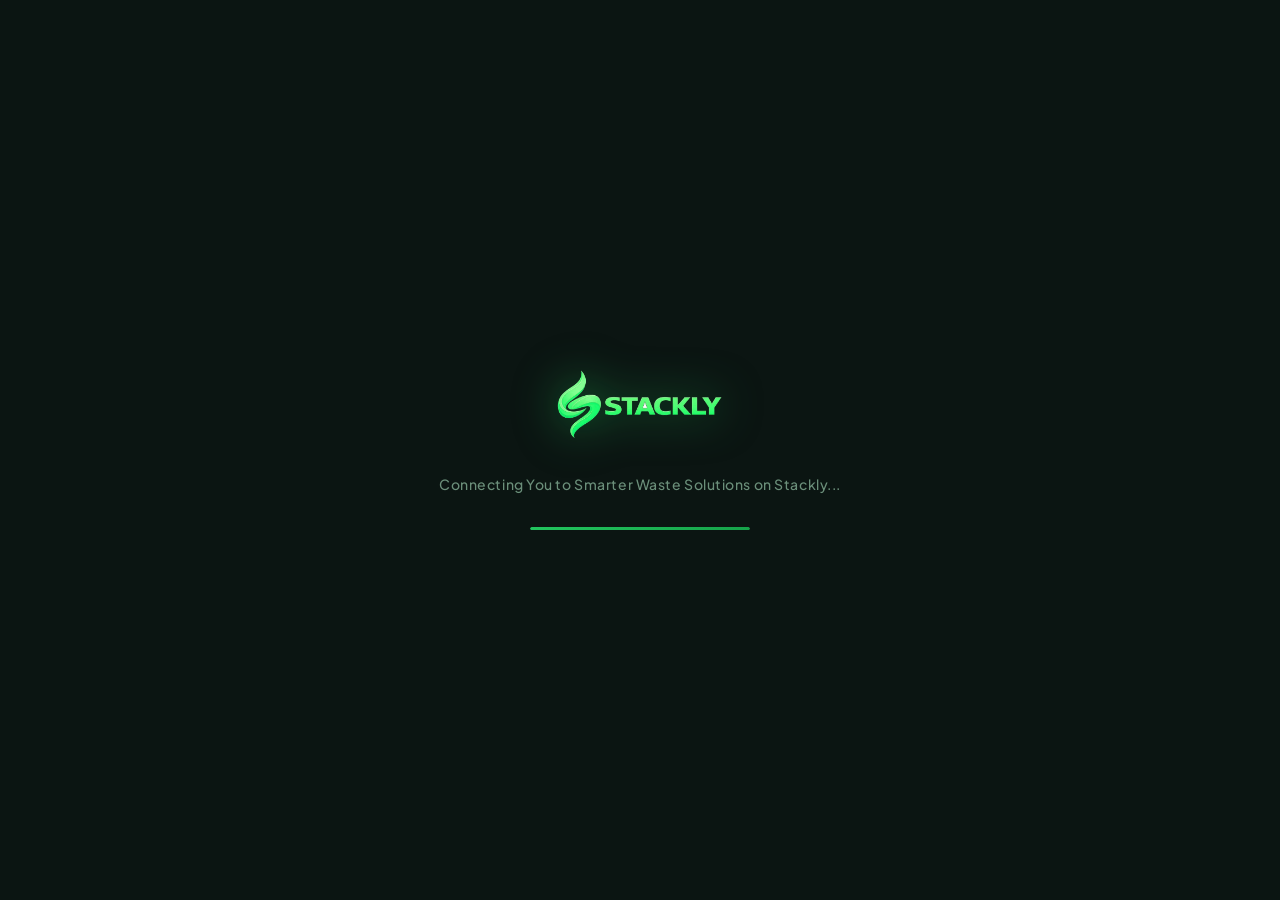
==== index.html @ 918bd1fe "Add files via upload" ====
<!DOCTYPE html>
<html lang="en">
<head>
  <meta charset="UTF-8" />
  <meta name="viewport" content="width=device-width, initial-scale=1.0" />
  <title>Stackly Waste – No.1 Waste Management Portal</title>
  <meta name="description" content="Find 1,474+ verified waste management services on Stackly. Connect with top recycling, collection, treatment & disposal companies." />
  <link rel="stylesheet" href="assets/css/style.css" />
  <link href="https://fonts.googleapis.com/css2?family=Plus+Jakarta+Sans:wght@300;400;500;600;700;800;900&family=Syne:wght@700;800;900&display=swap" rel="stylesheet" />
  <link rel="stylesheet" href="https://cdnjs.cloudflare.com/ajax/libs/font-awesome/6.5.0/css/all.min.css" />
</head>
<body>

  <!-- LOADER -->
  <div id="loader">
    <div class="loader-content">
      <div class="loader-logo">
        <img src="assets/images/logo.webp" alt="Stackly Logo" class="loader-logo-img" />
      </div>
      <p class="loader-tagline">Connecting You to Smarter Waste Solutions on Stackly...</p>
      <div class="loader-bar"><div class="loader-progress"></div></div>
    </div>
  </div>

  <!-- MAIN SITE -->
  <div id="main-site" style="display:none;">

    <!-- NAVBAR -->
    <nav class="navbar" id="navbar">
      <div class="nav-container">
        <a href="index.html" class="nav-logo">
          <img src="assets/images/logo.webp" alt="Stackly" class="nav-logo-img" />
        </a>
        <ul class="nav-links">
          <li><a href="index.html">Home</a></li>
          <li><a href="jobs.html">Find Services</a></li>
          <li><a href="companies.html">Companies</a></li>
          <li><a href="categories.html">Categories</a></li>
          <li><a href="about.html">About</a></li>
          <li><a href="services.html">Solutions</a></li>
          <li><a href="blog.html">Blog</a></li>
          <li><a href="contact.html">Contact</a></li>
        </ul>
        <div class="nav-actions">
          <a href="signin.html" class="btn-outline">Sign In</a>
          <a href="post-job.html" class="btn-primary">List Your Service</a>
        </div>
        <button class="hamburger" onclick="openMenu()">
          <i class="fa-solid fa-bars" id="hamburgerIcon"></i>
        </button>
      </div>
    </nav>

    <!-- MOBILE MENU -->
    <div class="mobile-menu" id="mobileMenu">
      <div class="mobile-menu-header">
        <a href="index.html" class="mob-logo">
          <img src="assets/images/logo.webp" alt="Stackly" />
        </a>
        <button class="mobile-menu-close" onclick="closeMenu()">
          <i class="fa-solid fa-xmark"></i>
        </button>
      </div>
      <ul>
        <li><a href="index.html"><i class="fa-solid fa-house"></i> Home</a></li>
        <li><a href="jobs.html"><i class="fa-solid fa-magnifying-glass"></i> Find Services</a></li>
        <li><a href="companies.html"><i class="fa-solid fa-building"></i> Companies</a></li>
        <li><a href="categories.html"><i class="fa-solid fa-layer-group"></i> Categories</a></li>
        <li><a href="about.html"><i class="fa-solid fa-info-circle"></i> About</a></li>
        <li><a href="services.html"><i class="fa-solid fa-recycle"></i> Solutions</a></li>
        <li><a href="blog.html"><i class="fa-solid fa-newspaper"></i> Blog</a></li>
        <li><a href="contact.html"><i class="fa-solid fa-envelope"></i> Contact</a></li>
        <li><a href="#how-it-works"><i class="fa-solid fa-circle-info"></i> How It Works</a></li>
        <li><a href="#testimonials"><i class="fa-solid fa-star"></i> Reviews</a></li>
      </ul>
      <div class="mobile-menu-footer">
        <a href="signin.html" class="mob-signin"><i class="fa-solid fa-right-to-bracket"></i> Sign In</a>
        <a href="register.html" class="mob-signup"><i class="fa-solid fa-user-plus"></i> Sign Up</a>
        <a href="post-job.html" class="mob-post"><i class="fa-solid fa-plus"></i> List Your Service</a>
        <button class="mob-logout" onclick="localStorage.removeItem('stackly_user_name'); window.location.href='index.html';"><i class="fa-solid fa-right-from-bracket"></i> Logout</button>
      </div>
    </div>

    <!-- HERO -->
    <section class="hero" id="home">
      <div class="hero-bg-shapes">
        <div class="shape shape-1"></div>
        <div class="shape shape-2"></div>
        <div class="shape shape-3"></div>
      </div>
      <div class="container">
        <div class="hero-content">
          <div class="hero-badge"><i class="fa-solid fa-recycle"></i> 1,474+ Verified Waste Management Services on Stackly</div>
          <h1 class="hero-title">Smarter <span class="accent">Waste</span> Management Starts Here</h1>
          <p class="hero-subtitle">Discover certified waste collectors, recyclers, treatment plants & hazardous disposal experts across India. One platform. Every waste type. Fully compliant.</p>

          <!-- Search Bar -->
          <div class="search-box">
            <div class="search-field">
              <i class="fa-solid fa-magnifying-glass"></i>
              <input type="text" placeholder="Service type, keyword, or company" />
            </div>
            <div class="search-divider"></div>
            <div class="search-field">
              <i class="fa-solid fa-location-dot"></i>
              <input type="text" placeholder="Coimbatore, Erode, Tirupur..." />
            </div>
            <button class="search-btn" onclick="window.location.href='jobs.html'">Search Services</button>
          </div>

          <div class="hero-tags">
            <span>Popular:</span>
            <a href="jobs.html">E-Waste Recycling</a>
            <a href="jobs.html">Municipal Solid Waste</a>
            <a href="jobs.html">Biomedical Waste</a>
            <a href="jobs.html">Industrial Waste</a>
            <a href="jobs.html">Hazardous Disposal</a>
          </div>
        </div>

        <div class="hero-stats">
          <div class="stat-card">
            <div class="stat-number">1,474+</div>
            <div class="stat-label">Active Services</div>
          </div>
          <div class="stat-card">
            <div class="stat-number">800+</div>
            <div class="stat-label">Partner Companies</div>
          </div>
          <div class="stat-card">
            <div class="stat-number">50K+</div>
            <div class="stat-label">Tonnes Processed</div>
          </div>
          <div class="stat-card">
            <div class="stat-number">95%</div>
            <div class="stat-label">Client Satisfaction</div>
          </div>
        </div>
      </div>
    </section>

    <!-- CATEGORIES -->
    <section class="categories" id="categories">
      <div class="container">
        <div class="section-header">
          <div class="section-badge">Explore by Type</div>
          <h2>Browse <span class="accent">Waste Categories</span></h2>
          <p>Top waste management sectors served across India</p>
        </div>
        <div class="categories-grid">
          <a href="jobs.html" class="category-card" style="text-decoration:none;display:block;">
            <div class="cat-icon"><i class="fa-solid fa-mobile-screen"></i></div>
            <h3>E-Waste</h3>
            <p>320 services</p>
          </a>
          <a href="jobs.html" class="category-card" style="text-decoration:none;display:block;">
            <div class="cat-icon"><i class="fa-solid fa-industry"></i></div>
            <h3>Industrial Waste</h3>
            <p>218 services</p>
          </a>
          <a href="jobs.html" class="category-card" style="text-decoration:none;display:block;">
            <div class="cat-icon"><i class="fa-solid fa-trash-can"></i></div>
            <h3>Municipal Solid Waste</h3>
            <p>185 services</p>
          </a>
          <a href="jobs.html" class="category-card" style="text-decoration:none;display:block;">
            <div class="cat-icon"><i class="fa-solid fa-syringe"></i></div>
            <h3>Biomedical Waste</h3>
            <p>142 services</p>
          </a>
          <a href="jobs.html" class="category-card" style="text-decoration:none;display:block;">
            <div class="cat-icon"><i class="fa-solid fa-flask"></i></div>
            <h3>Chemical / Hazardous</h3>
            <p>198 services</p>
          </a>
          <a href="jobs.html" class="category-card" style="text-decoration:none;display:block;">
            <div class="cat-icon"><i class="fa-solid fa-seedling"></i></div>
            <h3>Organic / Compost</h3>
            <p>96 services</p>
          </a>
          <a href="jobs.html" class="category-card" style="text-decoration:none;display:block;">
            <div class="cat-icon"><i class="fa-solid fa-bottle-water"></i></div>
            <h3>Plastic Recycling</h3>
            <p>110 services</p>
          </a>
          <a href="jobs.html" class="category-card" style="text-decoration:none;display:block;">
            <div class="cat-icon"><i class="fa-solid fa-droplet"></i></div>
            <h3>Wastewater Treatment</h3>
            <p>134 services</p>
          </a>
        </div>
      </div>
    </section>

    <!-- FEATURED SERVICES -->
    <section class="jobs" id="jobs">
      <div class="container">
        <div class="section-header">
          <div class="section-badge">Top Listings</div>
          <h2>Featured <span class="accent">Services on Stackly</span></h2>
          <p>Hand-picked waste management solutions from verified providers</p>
        </div>
        <div class="jobs-grid">

          <div class="job-card featured">
            <div class="job-top">
              <div class="company-logo google"><i class="fa-solid fa-mobile-screen"></i></div>
              <span class="job-badge">Verified</span>
            </div>
            <h3 class="job-title">E-Waste Collection & Recycling</h3>
            <p class="job-company">EcoCircuit India – Coimbatore</p>
            <div class="job-meta">
              <span><i class="fa-solid fa-location-dot"></i> Peelamedu, Coimbatore</span>
              <span><i class="fa-solid fa-clock"></i> Scheduled Pickup</span>
            </div>
            <div class="job-salary">₹2/kg – ₹15/kg (buy-back rates)</div>
            <div class="job-tags"><span>Computers</span><span>Phones</span><span>Batteries</span></div>
            <a href="apply.html" class="btn-apply">Request Service</a>
          </div>

          <div class="job-card">
            <div class="job-top">
              <div class="company-logo meta"><i class="fa-solid fa-trash-can"></i></div>
              <span class="job-badge new">New</span>
            </div>
            <h3 class="job-title">Municipal Solid Waste Management</h3>
            <p class="job-company">GreenCity Solutions – Coimbatore</p>
            <div class="job-meta">
              <span><i class="fa-solid fa-location-dot"></i> RS Puram, Coimbatore</span>
              <span><i class="fa-solid fa-clock"></i> Daily Collection</span>
            </div>
            <div class="job-salary">₹500 – ₹2,000/month (bulk contracts)</div>
            <div class="job-tags"><span>Residential</span><span>Commercial</span><span>Segregation</span></div>
            <a href="apply.html" class="btn-apply">Request Service</a>
          </div>

          <div class="job-card">
            <div class="job-top">
              <div class="company-logo amazon"><i class="fa-solid fa-flask"></i></div>
              <span class="job-badge">Top Rated</span>
            </div>
            <h3 class="job-title">Industrial Hazardous Waste Disposal</h3>
            <p class="job-company">SafeDispose Pvt Ltd – Coimbatore</p>
            <div class="job-meta">
              <span><i class="fa-solid fa-location-dot"></i> SIPCOT, Coimbatore</span>
              <span><i class="fa-solid fa-clock"></i> On-demand</span>
            </div>
            <div class="job-salary">Custom pricing (volume-based)</div>
            <div class="job-tags"><span>Chemicals</span><span>Solvents</span><span>Certified</span></div>
            <a href="apply.html" class="btn-apply">Request Service</a>
          </div>

          <div class="job-card">
            <div class="job-top">
              <div class="company-logo microsoft"><i class="fa-solid fa-droplet"></i></div>
              <span class="job-badge new">New</span>
            </div>
            <h3 class="job-title">Wastewater Treatment Plant Operation</h3>
            <p class="job-company">AquaPure Systems – Coimbatore</p>
            <div class="job-meta">
              <span><i class="fa-solid fa-location-dot"></i> Avinashi Road, Coimbatore</span>
              <span><i class="fa-solid fa-clock"></i> 24/7 Operation</span>
            </div>
            <div class="job-salary">₹50,000 – ₹5,00,000/month</div>
            <div class="job-tags"><span>Effluent</span><span>STP</span><span>ETP</span></div>
            <a href="apply.html" class="btn-apply">Request Service</a>
          </div>

          <div class="job-card">
            <div class="job-top">
              <div class="company-logo apple"><i class="fa-solid fa-syringe"></i></div>
              <span class="job-badge">Featured</span>
            </div>
            <h3 class="job-title">Biomedical Waste Collection & Treatment</h3>
            <p class="job-company">MediWaste India – Coimbatore</p>
            <div class="job-meta">
              <span><i class="fa-solid fa-location-dot"></i> Avanashi Road, Coimbatore</span>
              <span><i class="fa-solid fa-clock"></i> Daily Pickup</span>
            </div>
            <div class="job-salary">₹3,000 – ₹15,000/month</div>
            <div class="job-tags"><span>Hospitals</span><span>Clinics</span><span>CPCB Certified</span></div>
            <a href="apply.html" class="btn-apply">Request Service</a>
          </div>

          <div class="job-card">
            <div class="job-top">
              <div class="company-logo netflix"><i class="fa-solid fa-bottle-water"></i></div>
              <span class="job-badge new">New</span>
            </div>
            <h3 class="job-title">Plastic Waste Recycling & Granulation</h3>
            <p class="job-company">PlasticCycle Works – Tirupur</p>
            <div class="job-meta">
              <span><i class="fa-solid fa-location-dot"></i> Tirupur (Near Coimbatore)</span>
              <span><i class="fa-solid fa-clock"></i> Bulk Pickup</span>
            </div>
            <div class="job-salary">₹8/kg – ₹25/kg (material type)</div>
            <div class="job-tags"><span>PET</span><span>HDPE</span><span>PP</span></div>
            <a href="apply.html" class="btn-apply">Request Service</a>
          </div>

        </div>
        <div class="view-all-wrap">
          <a href="jobs.html" class="btn-outline-lg">View All 1,474+ Services on Stackly <i class="fa-solid fa-arrow-right"></i></a>
        </div>
      </div>
    </section>

    <!-- HOW IT WORKS -->
    <section class="how-it-works" id="how-it-works">
      <div class="container">
        <div class="section-header">
          <div class="section-badge">Simple Process</div>
          <h2>How <span class="accent">Stackly</span> Works</h2>
          <p>Connect with the right waste management partner in three easy steps</p>
        </div>
        <div class="steps-grid">
          <div class="step-card">
            <div class="step-number">01</div>
            <div class="step-icon"><i class="fa-solid fa-user-plus"></i></div>
            <h3>Register Your Account</h3>
            <p>Sign up for free and describe your waste management needs — whether you're a household, business, hospital, or factory.</p>
          </div>
          <div class="step-arrow"><i class="fa-solid fa-arrow-right"></i></div>
          <div class="step-card">
            <div class="step-number">02</div>
            <div class="step-icon"><i class="fa-solid fa-magnifying-glass"></i></div>
            <h3>Discover Local Services</h3>
            <p>Browse 1,474+ verified waste management services in your area. Filter by waste type, frequency, and budget.</p>
          </div>
          <div class="step-arrow"><i class="fa-solid fa-arrow-right"></i></div>
          <div class="step-card">
            <div class="step-number">03</div>
            <div class="step-icon"><i class="fa-solid fa-paper-plane"></i></div>
            <h3>Connect & Go Green</h3>
            <p>Submit a service request instantly. Track your bookings, get confirmations, and enjoy a cleaner, compliant operation.</p>
          </div>
        </div>
      </div>
    </section>

    <!-- TOP COMPANIES -->
    <section class="companies" id="companies">
      <div class="container">
        <div class="section-header">
          <div class="section-badge">Top Providers</div>
          <h2>Companies <span class="accent">Listed on Stackly</span></h2>
          <p>Join thousands of clients who trust these certified waste management companies</p>
        </div>
        <div class="companies-grid">
          <div class="company-card">
            <div class="co-logo google"><i class="fa-solid fa-mobile-screen"></i></div>
            <h4>EcoCircuit India</h4>
            <p>42 active services</p>
            <a href="jobs.html">View Services</a>
          </div>
          <div class="company-card">
            <div class="co-logo meta"><i class="fa-solid fa-industry"></i></div>
            <h4>SafeDispose Pvt Ltd</h4>
            <p>28 active services</p>
            <a href="jobs.html">View Services</a>
          </div>
          <div class="company-card">
            <div class="co-logo amazon"><i class="fa-solid fa-droplet"></i></div>
            <h4>AquaPure Systems</h4>
            <p>65 active services</p>
            <a href="jobs.html">View Services</a>
          </div>
          <div class="company-card">
            <div class="co-logo microsoft"><i class="fa-solid fa-syringe"></i></div>
            <h4>MediWaste India</h4>
            <p>37 active services</p>
            <a href="jobs.html">View Services</a>
          </div>
          <div class="company-card">
            <div class="co-logo apple"><i class="fa-solid fa-trash-can"></i></div>
            <h4>GreenCity Solutions</h4>
            <p>54 active services</p>
            <a href="jobs.html">View Services</a>
          </div>
          <div class="company-card">
            <div class="co-logo slack"><i class="fa-solid fa-bottle-water"></i></div>
            <h4>PlasticCycle Works</h4>
            <p>23 active services</p>
            <a href="jobs.html">View Services</a>
          </div>
        </div>
      </div>
    </section>

    <!-- TESTIMONIALS -->
    <section class="testimonials" id="testimonials">
      <div class="container">
        <div class="section-header">
          <div class="section-badge">Success Stories</div>
          <h2>What Our <span class="accent">Clients Say</span></h2>
          <p>Real people, real results</p>
        </div>
        <div class="testimonials-grid">
          <div class="testimonial-card">
            <div class="stars">★★★★★</div>
            <p>"We found a certified e-waste recycler through Stackly within 2 days. Our IT park in Peelamedu now disposes of all electronic waste compliantly. Stackly is the best waste management portal!"</p>
            <div class="testimonial-author">
              <div class="author-avatar av1">A</div>
              <div>
                <strong>Arun Kumar</strong>
                <span>IT Park Facility Manager</span>
              </div>
            </div>
          </div>
          <div class="testimonial-card featured-testimonial">
            <div class="stars">★★★★★</div>
            <p>"As an operations head, Stackly helped us onboard 3 different waste vendors for our factory in one week. The quality of certified providers is outstanding. Highly recommended!"</p>
            <div class="testimonial-author">
              <div class="author-avatar av2">P</div>
              <div>
                <strong>Priya Lakshmi</strong>
                <span>Operations Head, Roots Industries</span>
              </div>
            </div>
          </div>
          <div class="testimonial-card">
            <div class="stars">★★★★★</div>
            <p>"After struggling with biomedical waste compliance, we connected through Stackly and got a CPCB-certified vendor in SIPCOT within 3 days. Our hospital is now 100% compliant!"</p>
            <div class="testimonial-author">
              <div class="author-avatar av3">K</div>
              <div>
                <strong>Karthik Rajan</strong>
                <span>Administrator, KG Hospital Coimbatore</span>
              </div>
            </div>
          </div>
        </div>
      </div>
    </section>

    <!-- WHY STACKLY -->
    <section class="why-stackly" style="padding:90px 0;">
      <div class="container">
        <div class="section-header">
          <div class="section-badge">Why Stackly</div>
          <h2>Why <span class="accent">Stackly</span> Stands Out</h2>
          <p>What makes us the preferred waste management portal across India</p>
        </div>
        <div style="display:grid;grid-template-columns:repeat(auto-fill,minmax(220px,1fr));gap:20px;">
          <div style="background:var(--card-bg);border:1px solid var(--border);border-radius:20px;padding:32px 24px;text-align:center;transition:all 0.3s;" onmouseover="this.style.borderColor='var(--primary)';this.style.transform='translateY(-4px)'" onmouseout="this.style.borderColor='';this.style.transform=''">
            <div style="width:56px;height:56px;border-radius:14px;background:var(--gradient-soft);border:1px solid rgba(34,197,94,0.2);display:flex;align-items:center;justify-content:center;margin:0 auto 16px;font-size:22px;color:var(--primary-light);"><i class="fa-solid fa-location-dot"></i></div>
            <h4 style="font-size:16px;font-weight:700;color:#fff;margin-bottom:8px;">Hyper-Local Coverage</h4>
            <p style="font-size:14px;color:var(--text-muted);line-height:1.6;">Every service provider is from your city or nearby — no distant irrelevant vendors.</p>
          </div>
          <div style="background:var(--card-bg);border:1px solid var(--border);border-radius:20px;padding:32px 24px;text-align:center;transition:all 0.3s;" onmouseover="this.style.borderColor='var(--primary)';this.style.transform='translateY(-4px)'" onmouseout="this.style.borderColor='';this.style.transform=''">
            <div style="width:56px;height:56px;border-radius:14px;background:var(--gradient-soft);border:1px solid rgba(34,197,94,0.2);display:flex;align-items:center;justify-content:center;margin:0 auto 16px;font-size:22px;color:var(--primary-light);"><i class="fa-solid fa-shield-check"></i></div>
            <h4 style="font-size:16px;font-weight:700;color:#fff;margin-bottom:8px;">Certified Providers</h4>
            <p style="font-size:14px;color:var(--text-muted);line-height:1.6;">Every company is verified and licensed before listing. Zero unregistered operators.</p>
          </div>
          <div style="background:var(--card-bg);border:1px solid var(--border);border-radius:20px;padding:32px 24px;text-align:center;transition:all 0.3s;" onmouseover="this.style.borderColor='var(--primary)';this.style.transform='translateY(-4px)'" onmouseout="this.style.borderColor='';this.style.transform=''">
            <div style="width:56px;height:56px;border-radius:14px;background:var(--gradient-soft);border:1px solid rgba(34,197,94,0.2);display:flex;align-items:center;justify-content:center;margin:0 auto 16px;font-size:22px;color:var(--primary-light);"><i class="fa-solid fa-bolt"></i></div>
            <h4 style="font-size:16px;font-weight:700;color:#fff;margin-bottom:8px;">One-Click Request</h4>
            <p style="font-size:14px;color:var(--text-muted);line-height:1.6;">Request any waste management service instantly using your saved profile.</p>
          </div>
          <div style="background:var(--card-bg);border:1px solid var(--border);border-radius:20px;padding:32px 24px;text-align:center;transition:all 0.3s;" onmouseover="this.style.borderColor='var(--primary)';this.style.transform='translateY(-4px)'" onmouseout="this.style.borderColor='';this.style.transform=''">
            <div style="width:56px;height:56px;border-radius:14px;background:var(--gradient-soft);border:1px solid rgba(34,197,94,0.2);display:flex;align-items:center;justify-content:center;margin:0 auto 16px;font-size:22px;color:var(--primary-light);"><i class="fa-solid fa-headset"></i></div>
            <h4 style="font-size:16px;font-weight:700;color:#fff;margin-bottom:8px;">Dedicated Support</h4>
            <p style="font-size:14px;color:var(--text-muted);line-height:1.6;">Our compliance team is here to help you every step of the way — chat or email.</p>
          </div>
        </div>
      </div>
    </section>

    <!-- CTA SECTION -->
    <section class="cta-section">
      <div class="container">
        <div class="cta-box">
          <div class="cta-text">
            <h2>Ready to Go <span class="accent">Green & Compliant?</span></h2>
            <p>Join over 50,000 businesses and households who manage their waste responsibly through Stackly.</p>
          </div>
          <div class="cta-actions">
            <a href="register.html" class="btn-primary-lg">Get Started Free</a>
            <a href="post-job.html" class="btn-outline-lg white">List Your Service</a>
          </div>
        </div>
      </div>
    </section>

    <!-- FOOTER -->
    <footer class="footer">
      <div class="container">
        <div class="footer-top">
          <div class="footer-brand">
            <a href="index.html" class="footer-logo-link">
              <img src="assets/images/logo.webp" alt="Stackly" class="footer-logo-img" />
            </a>
            <p>India's growing Waste Management Portal. Connecting clients with certified waste solutions nationwide.</p>
            <div class="social-links">
              <a href="#"><i class="fa-brands fa-twitter"></i></a>
              <a href="#"><i class="fa-brands fa-linkedin"></i></a>
              <a href="#"><i class="fa-brands fa-instagram"></i></a>
              <a href="#"><i class="fa-brands fa-facebook"></i></a>
            </div>
          </div>
          <div class="footer-links">
            <div class="footer-col">
              <h5>For Service Seekers</h5>
              <ul>
                <li><a href="jobs.html">Browse Services</a></li>
                <li><a href="register.html">Create Account</a></li>
                <li><a href="#">Compliance Resources</a></li>
                <li><a href="#">Waste Audit Guide</a></li>
                <li><a href="#">Segregation Tips</a></li>
              </ul>
            </div>
            <div class="footer-col">
              <h5>For Providers</h5>
              <ul>
                <li><a href="post-job.html">List a Service</a></li>
                <li><a href="#">Find Clients</a></li>
                <li><a href="#">Pricing Plans</a></li>
                <li><a href="#">Provider Branding</a></li>
                <li><a href="#">Partnership Solutions</a></li>
              </ul>
            </div>
            <div class="footer-col">
              <h5>Top Cities</h5>
              <ul>
                <li><a href="jobs.html">Services in Coimbatore</a></li>
                <li><a href="jobs.html">Services in Tirupur</a></li>
                <li><a href="jobs.html">Services in Erode</a></li>
                <li><a href="jobs.html">Services in Salem</a></li>
                <li><a href="jobs.html">Services in Pollachi</a></li>
              </ul>
            </div>
          </div>
        </div>
        <div class="footer-bottom">
          <p>© 2026 Stackly. All rights reserved. | India's Trusted Waste Management Portal</p>
          <div class="footer-legal">
            <a href="#">Privacy Policy</a>
            <a href="#">Terms of Service</a>
            <a href="#">Cookie Policy</a>
          </div>
        </div>
      </div>
    </footer>

  </div><!-- /main-site -->

  <script src="assets/js/main.js"></script>
</body>
</html>
---- assets/css/style.css ----
/* =============================================
   STACKLY WASTE MANAGEMENT — Main Stylesheet
   Theme: Earth-Green / Deep Forest
   ============================================= */

@import url('https://fonts.googleapis.com/css2?family=Plus+Jakarta+Sans:wght@300;400;500;600;700;800;900&family=Syne:wght@700;800;900&display=swap');

:root {
  /* === BRAND PALETTE === */
  --primary: #22c55e;          /* vibrant leaf green */
  --primary-dark: #16a34a;
  --primary-light: #4ade80;
  --accent: #86efac;            /* soft mint */
  --accent2: #a3e635;           /* lime pop */

  /* === BACKGROUNDS === */
  --dark: #0b1512;              /* deep forest black */
  --dark2: #0f1e18;             /* dark green-black */
  --dark3: #111f1a;
  --card-bg: #132018;           /* forest card */
  --card-border: rgba(34,197,94,0.12);
  --card-hover: rgba(34,197,94,0.06);

  /* === TEXT === */
  --text: #d1fae5;              /* mint white */
  --text-muted: #6b8f7a;
  --text-soft: #9dc4ae;

  /* === BORDERS === */
  --border: rgba(34,197,94,0.1);
  --border-hover: rgba(34,197,94,0.35);

  /* === GRADIENTS === */
  --gradient: linear-gradient(135deg, #22c55e 0%, #16a34a 100%);
  --gradient-warm: linear-gradient(135deg, #22c55e 0%, #a3e635 100%);
  --gradient-soft: linear-gradient(135deg, rgba(34,197,94,0.1) 0%, rgba(163,230,53,0.06) 100%);
  --gradient-hero: linear-gradient(160deg, #0b1512 0%, #0f2d1e 50%, #0b1512 100%);

  /* === MISC === */
  --radius: 18px;
  --radius-sm: 10px;
  --radius-xs: 8px;
  --shadow: 0 8px 40px rgba(0,0,0,0.6);
  --shadow-green: 0 8px 32px rgba(34,197,94,0.25);
  --shadow-card: 0 4px 24px rgba(0,0,0,0.4);
}

*, *::before, *::after { box-sizing: border-box; margin: 0; padding: 0; }
html { scroll-behavior: smooth; }
body {
  font-family: 'Plus Jakarta Sans', sans-serif;
  background: var(--dark);
  color: var(--text);
  overflow-x: hidden;
  line-height: 1.6;
}

.container { max-width: 1200px; margin: 0 auto; padding: 0 24px; }
.accent { color: var(--primary-light); }

/* ══════════════════════════
   LOADER
══════════════════════════ */
#loader {
  position: fixed; inset: 0; z-index: 9999;
  background: var(--dark);
  display: flex; align-items: center; justify-content: center;
  transition: opacity 0.6s ease;
}
#loader.fade-out { opacity: 0; pointer-events: none; }

.loader-content { text-align: center; padding: 0 24px; }
.loader-logo { margin-bottom: 28px; }
.loader-logo-img {
  height: 68px; width: auto; max-width: 240px;
  object-fit: contain;
  animation: floatLogo 2.2s ease infinite;
  filter: drop-shadow(0 0 22px rgba(34,197,94,0.5));
}
@keyframes floatLogo {
  0%, 100% { transform: translateY(0); }
  50% { transform: translateY(-7px); }
}

.loader-tagline {
  color: var(--text-muted); margin-bottom: 32px;
  font-size: 14px; letter-spacing: 0.04em; font-weight: 500;
}
.loader-bar {
  width: 220px; height: 3px;
  background: rgba(34,197,94,0.12);
  border-radius: 99px; overflow: hidden; margin: 0 auto;
}
.loader-progress {
  height: 100%; width: 0%;
  background: var(--gradient);
  border-radius: 99px;
  animation: loadBar 2.2s ease forwards;
}
@keyframes loadBar { to { width: 100%; } }

/* ══════════════════════════
   NAVBAR
══════════════════════════ */
.navbar {
  position: fixed; top: 0; left: 0; right: 0; z-index: 1000;
  padding: 14px 0;
  background: rgba(11,21,18,0.88);
  backdrop-filter: blur(24px);
  border-bottom: 1px solid var(--border);
  transition: all 0.3s ease;
}
.navbar.scrolled { padding: 9px 0; background: rgba(11,21,18,0.97); }

.nav-container {
  max-width: 1200px; margin: 0 auto; padding: 0 20px;
  display: flex; align-items: center; gap: 32px;
}

.nav-logo { display: flex; align-items: center; text-decoration: none; flex-shrink: 0; }
.nav-logo-img {
  height: 36px; width: auto; max-width: 150px; object-fit: contain;
  filter: brightness(1.1) drop-shadow(0 0 7px rgba(34,197,94,0.45));
  transition: filter 0.2s;
}
.nav-logo:hover .nav-logo-img { filter: brightness(1.25) drop-shadow(0 0 14px rgba(34,197,94,0.75)); }

.nav-links { display: flex; list-style: none; gap: 2px; flex: 1; justify-content: center; }
.nav-links a {
  text-decoration: none; color: var(--text-soft);
  padding: 7px 13px; border-radius: 8px; font-size: 14px; font-weight: 500;
  transition: all 0.2s; white-space: nowrap;
}
.nav-links a:hover { color: var(--accent); background: rgba(34,197,94,0.07); }

.nav-actions { display: flex; gap: 10px; align-items: center; flex-shrink: 0; }

.btn-outline {
  padding: 8px 18px; border: 1px solid rgba(34,197,94,0.25);
  border-radius: var(--radius-sm); color: var(--text-soft); background: transparent;
  text-decoration: none; font-size: 14px; font-weight: 500; white-space: nowrap;
  transition: all 0.2s;
}
.btn-outline:hover { background: rgba(34,197,94,0.08); border-color: var(--primary); color: var(--accent); }

.btn-primary {
  padding: 9px 20px;
  background: var(--gradient);
  border-radius: var(--radius-sm); color: #0b1512; border: none;
  text-decoration: none; font-size: 14px; font-weight: 700; white-space: nowrap;
  cursor: pointer; transition: all 0.2s;
  box-shadow: 0 4px 16px rgba(34,197,94,0.3);
}
.btn-primary:hover { transform: translateY(-1px); box-shadow: var(--shadow-green); }

.hamburger {
  display: none; background: none; border: none;
  color: var(--accent); font-size: 22px; cursor: pointer;
  margin-left: auto; padding: 4px 8px;
}

/* ══════════════════════════
   MOBILE MENU
══════════════════════════ */
.mobile-menu {
  position: fixed; top: 0; left: 0; right: 0; bottom: 0;
  z-index: 99999; background: var(--dark);
  flex-direction: column; overflow-y: auto;
  opacity: 0; transform: translateX(100%);
  transition: opacity 0.35s ease, transform 0.35s ease;
  display: flex; pointer-events: none; visibility: hidden;
}
.mobile-menu.open { opacity: 1; transform: translateX(0); pointer-events: all; visibility: visible; }

.mobile-menu-header {
  display: flex; align-items: center; justify-content: space-between;
  padding: 16px 20px; border-bottom: 1px solid var(--border); flex-shrink: 0;
}
.mobile-menu-header .mob-logo img {
  height: 32px; width: auto;
  filter: brightness(1.1) drop-shadow(0 0 7px rgba(34,197,94,0.45));
}
.mobile-menu-close {
  background: rgba(34,197,94,0.08); border: 1px solid var(--border);
  border-radius: 10px; color: var(--accent); font-size: 20px;
  width: 40px; height: 40px;
  display: flex; align-items: center; justify-content: center;
  cursor: pointer; transition: all 0.2s;
}
.mobile-menu-close:hover { background: rgba(34,197,94,0.15); }

.mobile-menu ul {
  list-style: none; display: flex; flex-direction: column;
  padding: 24px 20px; gap: 5px; flex: 1;
}
.mobile-menu li a {
  text-decoration: none; color: var(--text);
  padding: 14px 18px; display: flex; align-items: center; gap: 14px;
  font-weight: 600; font-size: 17px;
  border-radius: 14px; border: 1px solid transparent; transition: all 0.2s;
}
.mobile-menu li a i {
  width: 34px; height: 34px; border-radius: 9px;
  background: var(--gradient-soft); border: 1px solid rgba(34,197,94,0.2);
  display: flex; align-items: center; justify-content: center;
  font-size: 14px; color: var(--primary-light); flex-shrink: 0;
}
.mobile-menu li a:hover { color: var(--accent); background: rgba(34,197,94,0.05); border-color: var(--border); }

.mobile-menu-footer {
  padding: 20px; border-top: 1px solid var(--border);
  display: flex; flex-direction: column; gap: 11px; flex-shrink: 0;
}
.mobile-menu-footer .mob-signin {
  display: block; text-align: center; padding: 14px;
  border: 1px solid rgba(34,197,94,0.2); border-radius: 14px;
  color: var(--text-soft); text-decoration: none; font-size: 15px; font-weight: 600; transition: all 0.2s;
}
.mobile-menu-footer .mob-signin:hover { background: rgba(34,197,94,0.07); }

.mobile-menu-footer .mob-signup {
  display: block; text-align: center; padding: 14px;
  border: 1px solid rgba(34,197,94,0.3); border-radius: 14px;
  color: var(--primary-light); text-decoration: none; font-size: 15px; font-weight: 600;
  background: rgba(34,197,94,0.07); transition: all 0.2s;
}
.mobile-menu-footer .mob-signup:hover { background: rgba(34,197,94,0.15); border-color: var(--primary); }

.mobile-menu-footer .mob-post {
  display: block; text-align: center; padding: 14px;
  background: var(--gradient); border-radius: 14px; color: #0b1512;
  text-decoration: none; font-size: 15px; font-weight: 700;
  box-shadow: 0 6px 20px rgba(34,197,94,0.3); transition: all 0.2s;
}
.mobile-menu-footer .mob-post:hover { transform: translateY(-1px); }

.mobile-menu-footer .mob-logout {
  display: block; width: 100%; text-align: center; padding: 12px;
  border: 1px solid rgba(239,68,68,0.2); border-radius: 14px;
  color: #f87171; background: rgba(239,68,68,0.07);
  font-size: 14px; font-weight: 600; font-family: 'Plus Jakarta Sans', sans-serif;
  cursor: pointer; transition: all 0.2s;
}
.mobile-menu-footer .mob-logout:hover { background: rgba(239,68,68,0.16); }

/* ══════════════════════════
   HERO
══════════════════════════ */
.hero {
  min-height: 100vh;
  display: flex; flex-direction: column; justify-content: center;
  padding: 110px 0 80px;
  position: relative; overflow: hidden;
  background: var(--gradient-hero);
}

/* Organic blob shapes */
.hero-bg-shapes { position: absolute; inset: 0; pointer-events: none; overflow: hidden; }
.shape { position: absolute; border-radius: 50%; filter: blur(100px); opacity: 0.18; }
.shape-1 { width: 700px; height: 700px; background: #22c55e; top: -250px; right: -150px; }
.shape-2 { width: 450px; height: 450px; background: #a3e635; bottom: -120px; left: -120px; opacity: 0.1; }
.shape-3 { width: 280px; height: 280px; background: #16a34a; top: 45%; left: 38%; opacity: 0.12; }

/* Subtle grid overlay */
.hero::after {
  content: '';
  position: absolute; inset: 0; pointer-events: none;
  background-image:
    linear-gradient(rgba(34,197,94,0.04) 1px, transparent 1px),
    linear-gradient(90deg, rgba(34,197,94,0.04) 1px, transparent 1px);
  background-size: 48px 48px;
}

.hero-content { text-align: center; max-width: 800px; margin: 0 auto; position: relative; z-index: 1; }

.hero-badge {
  display: inline-flex; align-items: center; gap: 8px;
  background: rgba(34,197,94,0.1); border: 1px solid rgba(34,197,94,0.28);
  color: var(--primary-light); padding: 7px 18px; border-radius: 99px;
  font-size: 12px; font-weight: 700; margin-bottom: 26px;
  text-transform: uppercase; letter-spacing: 0.07em;
}
.hero-badge i { color: var(--accent2); }

.hero-title {
  font-family: 'Syne', sans-serif;
  font-size: clamp(38px, 7.5vw, 82px);
  font-weight: 900; line-height: 1.05;
  color: #fff; margin-bottom: 22px;
  letter-spacing: -2.5px;
}
.hero-subtitle { font-size: 17px; color: var(--text-muted); margin-bottom: 40px; line-height: 1.7; max-width: 600px; margin-left: auto; margin-right: auto; }

/* Search */
.search-box {
  display: flex; align-items: center;
  background: rgba(19,32,24,0.9); border: 1px solid rgba(34,197,94,0.18);
  border-radius: 18px; overflow: hidden; margin-bottom: 22px;
  backdrop-filter: blur(12px); box-shadow: var(--shadow);
}
.search-field {
  display: flex; align-items: center; gap: 10px;
  padding: 17px 22px; flex: 1; min-width: 0;
}
.search-field i { color: var(--primary); font-size: 15px; flex-shrink: 0; }
.search-field input {
  background: none; border: none; outline: none;
  color: var(--text); font-size: 15px; width: 100%; font-family: 'Plus Jakarta Sans', sans-serif;
}
.search-field input::placeholder { color: var(--text-muted); }
.search-divider { width: 1px; height: 30px; background: var(--border); flex-shrink: 0; }
.search-btn {
  padding: 14px 28px; background: var(--gradient);
  border: none; border-radius: 14px; color: #0b1512; font-size: 14px; font-weight: 700;
  cursor: pointer; margin: 6px; flex-shrink: 0; font-family: 'Plus Jakarta Sans', sans-serif;
  white-space: nowrap; transition: all 0.2s; box-shadow: 0 4px 16px rgba(34,197,94,0.28);
}
.search-btn:hover { transform: translateY(-1px); box-shadow: var(--shadow-green); }

.hero-tags { display: flex; align-items: center; gap: 8px; justify-content: center; flex-wrap: wrap; }
.hero-tags span { color: var(--text-muted); font-size: 13px; font-weight: 600; }
.hero-tags a {
  padding: 5px 15px; background: rgba(34,197,94,0.06);
  border: 1px solid rgba(34,197,94,0.18); border-radius: 99px;
  color: var(--text-soft); text-decoration: none; font-size: 12px; font-weight: 600;
  transition: all 0.2s;
}
.hero-tags a:hover { color: var(--primary-light); border-color: var(--primary); background: rgba(34,197,94,0.12); }

/* Stats */
.hero-stats {
  display: flex; gap: 14px; justify-content: center;
  flex-wrap: wrap; margin-top: 64px; position: relative; z-index: 1;
}
.stat-card {
  background: rgba(19,32,24,0.8); border: 1px solid var(--border);
  border-radius: var(--radius); padding: 22px 26px; text-align: center;
  flex: 1; min-width: 120px; backdrop-filter: blur(10px); transition: all 0.3s;
}
.stat-card:hover { border-color: var(--primary); transform: translateY(-4px); box-shadow: var(--shadow-green); }
.stat-number {
  font-family: 'Syne', sans-serif; font-size: 30px; font-weight: 800;
  background: var(--gradient-warm); -webkit-background-clip: text;
  -webkit-text-fill-color: transparent; background-clip: text;
}
.stat-label { font-size: 12px; color: var(--text-muted); margin-top: 5px; font-weight: 600; text-transform: uppercase; letter-spacing: 0.05em; }

/* ══════════════════════════
   SECTION HEADER
══════════════════════════ */
.section-header { text-align: center; margin-bottom: 52px; }
.section-badge {
  display: inline-block; padding: 5px 16px;
  background: rgba(34,197,94,0.08); border: 1px solid rgba(34,197,94,0.22);
  border-radius: 99px; color: var(--primary-light); font-size: 11px; font-weight: 700;
  text-transform: uppercase; letter-spacing: 0.1em; margin-bottom: 14px;
}
.section-header h2 {
  font-family: 'Syne', sans-serif;
  font-size: clamp(26px, 4vw, 42px); font-weight: 800; margin-bottom: 12px; color: #fff;
  letter-spacing: -1px;
}
.section-header p { color: var(--text-muted); font-size: 16px; }

/* ══════════════════════════
   CATEGORIES
══════════════════════════ */
.categories { padding: 90px 0; }
.categories-grid { display: grid; grid-template-columns: repeat(auto-fit, minmax(185px, 1fr)); gap: 14px; }
.category-card {
  background: var(--card-bg); border: 1px solid var(--card-border);
  border-radius: var(--radius); padding: 28px 18px; text-align: center;
  cursor: pointer; transition: all 0.3s;
}
.category-card:hover { border-color: var(--primary); background: rgba(34,197,94,0.06); transform: translateY(-5px); box-shadow: 0 12px 32px rgba(0,0,0,0.4), 0 0 0 1px rgba(34,197,94,0.2); }
.cat-icon {
  width: 56px; height: 56px; border-radius: 15px;
  background: var(--gradient-soft); border: 1px solid rgba(34,197,94,0.18);
  display: flex; align-items: center; justify-content: center;
  font-size: 22px; color: var(--primary-light); margin: 0 auto 16px;
  transition: all 0.3s;
}
.category-card:hover .cat-icon { background: rgba(34,197,94,0.15); border-color: rgba(34,197,94,0.35); }
.category-card h3 { font-size: 14px; font-weight: 700; color: #fff; margin-bottom: 6px; }
.category-card p { font-size: 12px; color: var(--text-muted); font-weight: 500; }

/* ══════════════════════════
   SERVICE CARDS (was "jobs")
══════════════════════════ */
.jobs { padding: 90px 0; background: rgba(34,197,94,0.015); }
.jobs-grid { display: grid; grid-template-columns: repeat(auto-fill, minmax(320px, 1fr)); gap: 18px; }

.job-card {
  background: var(--card-bg); border: 1px solid var(--card-border);
  border-radius: var(--radius); padding: 24px;
  transition: all 0.3s; position: relative; overflow: hidden;
}
.job-card::before {
  content: ''; position: absolute; inset: 0;
  background: var(--gradient-soft); opacity: 0; transition: opacity 0.3s;
  pointer-events: none;
}
.job-card:hover { border-color: var(--primary); transform: translateY(-4px); box-shadow: 0 16px 48px rgba(0,0,0,0.4), 0 0 0 1px rgba(34,197,94,0.15); }
.job-card:hover::before { opacity: 1; }
.job-card.featured { border-color: rgba(34,197,94,0.3); }

.job-top {
  display: flex; align-items: flex-start; justify-content: space-between;
  margin-bottom: 14px; position: relative; z-index: 1;
}
.company-logo {
  width: 48px; height: 48px; border-radius: 13px;
  display: flex; align-items: center; justify-content: center;
  font-size: 20px; flex-shrink: 0;
}
/* Waste-themed company colours */
.company-logo.google { background: rgba(34,197,94,0.15); color: #4ade80; border: 1px solid rgba(34,197,94,0.25); }
.company-logo.meta { background: rgba(163,230,53,0.15); color: #a3e635; border: 1px solid rgba(163,230,53,0.25); }
.company-logo.amazon { background: rgba(16,185,129,0.15); color: #34d399; border: 1px solid rgba(16,185,129,0.25); }
.company-logo.microsoft { background: rgba(132,204,22,0.15); color: #a3e635; border: 1px solid rgba(132,204,22,0.25); }
.company-logo.apple { background: rgba(74,222,128,0.12); color: #86efac; border: 1px solid rgba(74,222,128,0.2); }
.company-logo.netflix { background: rgba(34,197,94,0.1); color: #22c55e; border: 1px solid rgba(34,197,94,0.2); }

.job-badge {
  padding: 4px 11px; border-radius: 99px; font-size: 11px; font-weight: 700;
  background: rgba(34,197,94,0.12); color: var(--primary-light);
  border: 1px solid rgba(34,197,94,0.22);
}
.job-badge.new { background: rgba(163,230,53,0.12); color: #a3e635; border-color: rgba(163,230,53,0.22); }

.job-title { font-size: 16px; font-weight: 700; color: #fff; margin-bottom: 4px; position: relative; z-index: 1; }
.job-company { font-size: 13px; color: var(--text-muted); margin-bottom: 12px; position: relative; z-index: 1; font-weight: 500; }
.job-meta { display: flex; gap: 12px; flex-wrap: wrap; margin-bottom: 10px; position: relative; z-index: 1; }
.job-meta span { font-size: 12px; color: var(--text-muted); display: flex; align-items: center; gap: 4px; font-weight: 500; }
.job-meta span i { color: var(--primary); font-size: 11px; }
.job-salary { font-size: 14px; font-weight: 700; color: var(--accent); margin-bottom: 12px; position: relative; z-index: 1; }
.job-tags { display: flex; gap: 6px; flex-wrap: wrap; margin-bottom: 16px; position: relative; z-index: 1; }
.job-tags span {
  padding: 4px 11px; background: rgba(34,197,94,0.07);
  border: 1px solid rgba(34,197,94,0.15); border-radius: 99px;
  font-size: 11px; color: var(--text-soft); font-weight: 600;
}
.btn-apply {
  display: block; text-align: center; padding: 11px;
  background: var(--gradient); border-radius: 11px;
  color: #0b1512; text-decoration: none; font-size: 14px; font-weight: 700;
  transition: all 0.2s; position: relative; z-index: 1;
  box-shadow: 0 4px 14px rgba(34,197,94,0.2);
}
.btn-apply:hover { transform: translateY(-1px); box-shadow: var(--shadow-green); }

.view-all-wrap { text-align: center; margin-top: 44px; }
.btn-outline-lg {
  display: inline-flex; align-items: center; gap: 8px;
  padding: 13px 28px; border: 1px solid rgba(34,197,94,0.25);
  border-radius: 12px; color: var(--text-soft); text-decoration: none;
  font-size: 15px; font-weight: 600; transition: all 0.2s;
}
.btn-outline-lg:hover { background: rgba(34,197,94,0.07); border-color: var(--primary); color: var(--accent); }
.btn-outline-lg.white { color: #fff; border-color: rgba(255,255,255,0.25); }
.btn-outline-lg.white:hover { background: rgba(255,255,255,0.08); }

/* ══════════════════════════
   HOW IT WORKS
══════════════════════════ */
.how-it-works { padding: 90px 0; }
.steps-grid {
  display: flex; align-items: center; gap: 16px;
  flex-wrap: wrap; justify-content: center;
}
.step-card {
  flex: 1; min-width: 220px; max-width: 280px;
  background: var(--card-bg); border: 1px solid var(--card-border);
  border-radius: var(--radius); padding: 34px 26px; text-align: center; transition: all 0.3s;
}
.step-card:hover { border-color: var(--primary); transform: translateY(-5px); box-shadow: var(--shadow-green); }
.step-number { font-size: 10px; font-weight: 800; color: var(--primary); letter-spacing: 0.15em; margin-bottom: 18px; text-transform: uppercase; }
.step-icon {
  width: 62px; height: 62px; border-radius: 18px;
  background: var(--gradient); margin: 0 auto 20px;
  display: flex; align-items: center; justify-content: center;
  font-size: 24px; color: #0b1512; box-shadow: 0 8px 24px rgba(34,197,94,0.3);
}
.step-card h3 { font-family: 'Syne', sans-serif; font-size: 17px; font-weight: 800; color: #fff; margin-bottom: 10px; }
.step-card p { font-size: 14px; color: var(--text-muted); line-height: 1.75; }
.step-arrow { font-size: 18px; color: rgba(34,197,94,0.4); flex-shrink: 0; }

/* ══════════════════════════
   COMPANIES
══════════════════════════ */
.companies { padding: 90px 0; background: rgba(34,197,94,0.015); }
.companies-grid { display: grid; grid-template-columns: repeat(auto-fill, minmax(160px, 1fr)); gap: 14px; }
.company-card {
  background: var(--card-bg); border: 1px solid var(--card-border);
  border-radius: var(--radius); padding: 26px 16px; text-align: center; transition: all 0.3s;
}
.company-card:hover { border-color: var(--primary); transform: translateY(-4px); box-shadow: var(--shadow-green); }
.co-logo {
  width: 54px; height: 54px; border-radius: 15px;
  display: flex; align-items: center; justify-content: center;
  font-size: 22px; margin: 0 auto 14px;
}
.co-logo.google { background: rgba(34,197,94,0.15); color: #4ade80; border: 1px solid rgba(34,197,94,0.25); }
.co-logo.meta { background: rgba(163,230,53,0.15); color: #a3e635; border: 1px solid rgba(163,230,53,0.25); }
.co-logo.amazon { background: rgba(16,185,129,0.15); color: #34d399; border: 1px solid rgba(16,185,129,0.25); }
.co-logo.microsoft { background: rgba(132,204,22,0.15); color: #bef264; border: 1px solid rgba(132,204,22,0.25); }
.co-logo.apple { background: rgba(74,222,128,0.1); color: #86efac; border: 1px solid rgba(74,222,128,0.2); }
.co-logo.slack { background: rgba(34,197,94,0.1); color: #22c55e; border: 1px solid rgba(34,197,94,0.2); }
.company-card h4 { font-size: 14px; font-weight: 700; color: #fff; margin-bottom: 4px; }
.company-card p { font-size: 12px; color: var(--text-muted); margin-bottom: 12px; font-weight: 500; }
.company-card a {
  font-size: 12px; color: var(--primary-light); text-decoration: none;
  font-weight: 700; border-bottom: 1px solid rgba(74,222,128,0.3); padding-bottom: 1px;
}
.company-card a:hover { color: var(--accent2); }

/* ══════════════════════════
   TESTIMONIALS
══════════════════════════ */
.testimonials { padding: 90px 0; }
.testimonials-grid { display: grid; grid-template-columns: repeat(auto-fit, minmax(270px, 1fr)); gap: 18px; }
.testimonial-card {
  background: var(--card-bg); border: 1px solid var(--card-border);
  border-radius: var(--radius); padding: 28px;
}
.testimonial-card.featured-testimonial {
  border-color: rgba(34,197,94,0.3);
  background: linear-gradient(135deg, rgba(34,197,94,0.08), rgba(163,230,53,0.03));
}
.stars { color: #fbbf24; font-size: 15px; letter-spacing: 3px; margin-bottom: 14px; }
.testimonial-card p { font-size: 14px; color: var(--text-soft); line-height: 1.8; margin-bottom: 20px; font-style: italic; }
.testimonial-author { display: flex; align-items: center; gap: 12px; }
.author-avatar {
  width: 44px; height: 44px; border-radius: 50%;
  display: flex; align-items: center; justify-content: center;
  font-weight: 800; font-size: 16px; color: #0b1512; flex-shrink: 0;
}
.av1 { background: linear-gradient(135deg, #22c55e, #16a34a); }
.av2 { background: linear-gradient(135deg, #a3e635, #84cc16); }
.av3 { background: linear-gradient(135deg, #4ade80, #22c55e); }
.testimonial-author strong { display: block; font-size: 14px; color: #fff; font-weight: 700; }
.testimonial-author span { font-size: 12px; color: var(--text-muted); font-weight: 500; }

/* ══════════════════════════
   CTA
══════════════════════════ */
.cta-section { padding: 70px 0; }
.cta-box {
  background: linear-gradient(135deg, rgba(34,197,94,0.12), rgba(163,230,53,0.05));
  border: 1px solid rgba(34,197,94,0.22);
  border-radius: 24px; padding: 56px 48px;
  display: flex; align-items: center; justify-content: space-between; gap: 36px; flex-wrap: wrap;
  position: relative; overflow: hidden;
}
.cta-box::before {
  content: '';
  position: absolute; top: -80px; right: -80px;
  width: 300px; height: 300px; border-radius: 50%;
  background: rgba(34,197,94,0.07); filter: blur(60px); pointer-events: none;
}
.cta-text h2 { font-family: 'Syne', sans-serif; font-size: clamp(22px, 3.5vw, 36px); font-weight: 900; color: #fff; margin-bottom: 10px; letter-spacing: -1px; }
.cta-text p { color: var(--text-muted); font-size: 15px; }
.cta-actions { display: flex; gap: 14px; flex-shrink: 0; flex-wrap: wrap; }
.btn-primary-lg {
  padding: 14px 28px; background: var(--gradient);
  border-radius: 13px; color: #0b1512; text-decoration: none;
  font-size: 15px; font-weight: 700;
  box-shadow: 0 8px 28px rgba(34,197,94,0.35); transition: all 0.2s;
}
.btn-primary-lg:hover { transform: translateY(-2px); box-shadow: 0 12px 36px rgba(34,197,94,0.45); }

/* ══════════════════════════
   FOOTER
══════════════════════════ */
.footer { padding: 60px 0 28px; border-top: 1px solid var(--border); }
.footer-top { display: flex; gap: 56px; flex-wrap: wrap; margin-bottom: 44px; }
.footer-brand { flex: 0 0 240px; }
.footer-logo-link { display: inline-block; margin-bottom: 14px; }
.footer-logo-img {
  height: 38px; width: auto; max-width: 175px; object-fit: contain;
  filter: brightness(1.1) drop-shadow(0 0 7px rgba(34,197,94,0.35));
}
.footer-brand p { font-size: 14px; color: var(--text-muted); line-height: 1.75; margin-bottom: 20px; }
.social-links { display: flex; gap: 10px; }
.social-links a {
  width: 36px; height: 36px; border-radius: 10px;
  background: rgba(34,197,94,0.06); border: 1px solid var(--border);
  display: flex; align-items: center; justify-content: center;
  color: var(--text-muted); text-decoration: none; font-size: 14px; transition: all 0.2s;
}
.social-links a:hover { background: rgba(34,197,94,0.14); color: var(--primary-light); border-color: var(--primary); }

.footer-links { flex: 1; display: flex; gap: 40px; flex-wrap: wrap; }
.footer-col h5 { font-size: 11px; font-weight: 800; color: var(--primary-light); margin-bottom: 16px; text-transform: uppercase; letter-spacing: 0.1em; }
.footer-col ul { list-style: none; display: flex; flex-direction: column; gap: 11px; }
.footer-col a { text-decoration: none; font-size: 14px; color: var(--text-muted); transition: color 0.2s; font-weight: 500; }
.footer-col a:hover { color: var(--accent); }

.footer-bottom {
  border-top: 1px solid var(--border); padding-top: 22px;
  display: flex; align-items: center; justify-content: space-between; flex-wrap: wrap; gap: 10px;
}
.footer-bottom p { font-size: 13px; color: var(--text-muted); }
.footer-legal { display: flex; gap: 18px; }
.footer-legal a { font-size: 13px; color: var(--text-muted); text-decoration: none; }
.footer-legal a:hover { color: var(--accent); }

/* ══════════════════════════
   SCROLL REVEAL
══════════════════════════ */
.revealed { opacity: 1 !important; transform: translateY(0) !important; }

/* ══════════════════════════
   RESPONSIVE — TABLET
══════════════════════════ */
@media (max-width: 960px) {
  .nav-links, .nav-actions { display: none; }
  .hamburger { display: block; }
  .steps-grid { flex-direction: column; align-items: center; }
  .step-arrow { transform: rotate(90deg); }
  .step-card { max-width: 420px; width: 100%; }
  .cta-box { flex-direction: column; text-align: center; padding: 36px 28px; }
  .cta-actions { justify-content: center; }
  .footer-brand { flex: 0 0 100%; }
  .footer-links { gap: 28px; }
}

/* ══════════════════════════
   RESPONSIVE — MOBILE
══════════════════════════ */
@media (max-width: 640px) {
  .loader-logo-img { height: 54px; max-width: 190px; }
  .loader-tagline { font-size: 13px; }
  .loader-bar { width: 180px; }
  .nav-container { padding: 0 16px; }
  .nav-logo-img { height: 30px; max-width: 125px; }
  .hero { padding: 95px 0 60px; }
  .hero-title { letter-spacing: -1.5px; }
  .hero-subtitle { font-size: 15px; }
  .search-box { flex-direction: column; border-radius: 16px; gap: 0; }
  .search-field { padding: 13px 16px; width: 100%; }
  .search-divider { width: calc(100% - 32px); height: 1px; margin: 0 16px; }
  .search-btn { width: calc(100% - 12px); margin: 6px; border-radius: 12px; padding: 13px; }
  .hero-tags { gap: 6px; }
  .hero-tags a { font-size: 11px; padding: 4px 11px; }
  .hero-stats { gap: 10px; margin-top: 44px; }
  .stat-card { min-width: calc(50% - 5px); flex: 0 0 calc(50% - 5px); padding: 16px 12px; }
  .stat-number { font-size: 24px; }
  .stat-label { font-size: 11px; }
  .categories { padding: 70px 0; }
  .categories-grid { grid-template-columns: repeat(2, 1fr); gap: 10px; }
  .category-card { padding: 20px 12px; }
  .cat-icon { width: 48px; height: 48px; font-size: 18px; }
  .category-card h3 { font-size: 13px; }
  .jobs { padding: 70px 0; }
  .jobs-grid { grid-template-columns: 1fr; gap: 14px; }
  .how-it-works { padding: 70px 0; }
  .step-card { padding: 26px 20px; }
  .companies { padding: 70px 0; }
  .companies-grid { grid-template-columns: repeat(2, 1fr); gap: 10px; }
  .company-card { padding: 20px 12px; }
  .testimonials { padding: 70px 0; }
  .testimonials-grid { grid-template-columns: 1fr; }
  .cta-section { padding: 50px 0; }
  .cta-box { padding: 28px 20px; }
  .cta-actions { flex-direction: column; width: 100%; }
  .btn-primary-lg, .btn-outline-lg { text-align: center; justify-content: center; }
  .footer { padding: 48px 0 24px; }
  .footer-top { gap: 36px; }
  .footer-logo-img { height: 32px; }
  .footer-links { flex-direction: column; gap: 28px; }
  .footer-bottom { flex-direction: column; align-items: flex-start; gap: 10px; }
  .footer-legal { flex-wrap: wrap; gap: 12px; }
  .section-header { margin-bottom: 36px; }
  .section-header p { font-size: 14px; }
}

@media (max-width: 380px) {
  .container { padding: 0 14px; }
  .hero-title { font-size: 34px; }
  .categories-grid { grid-template-columns: repeat(2, 1fr); }
}
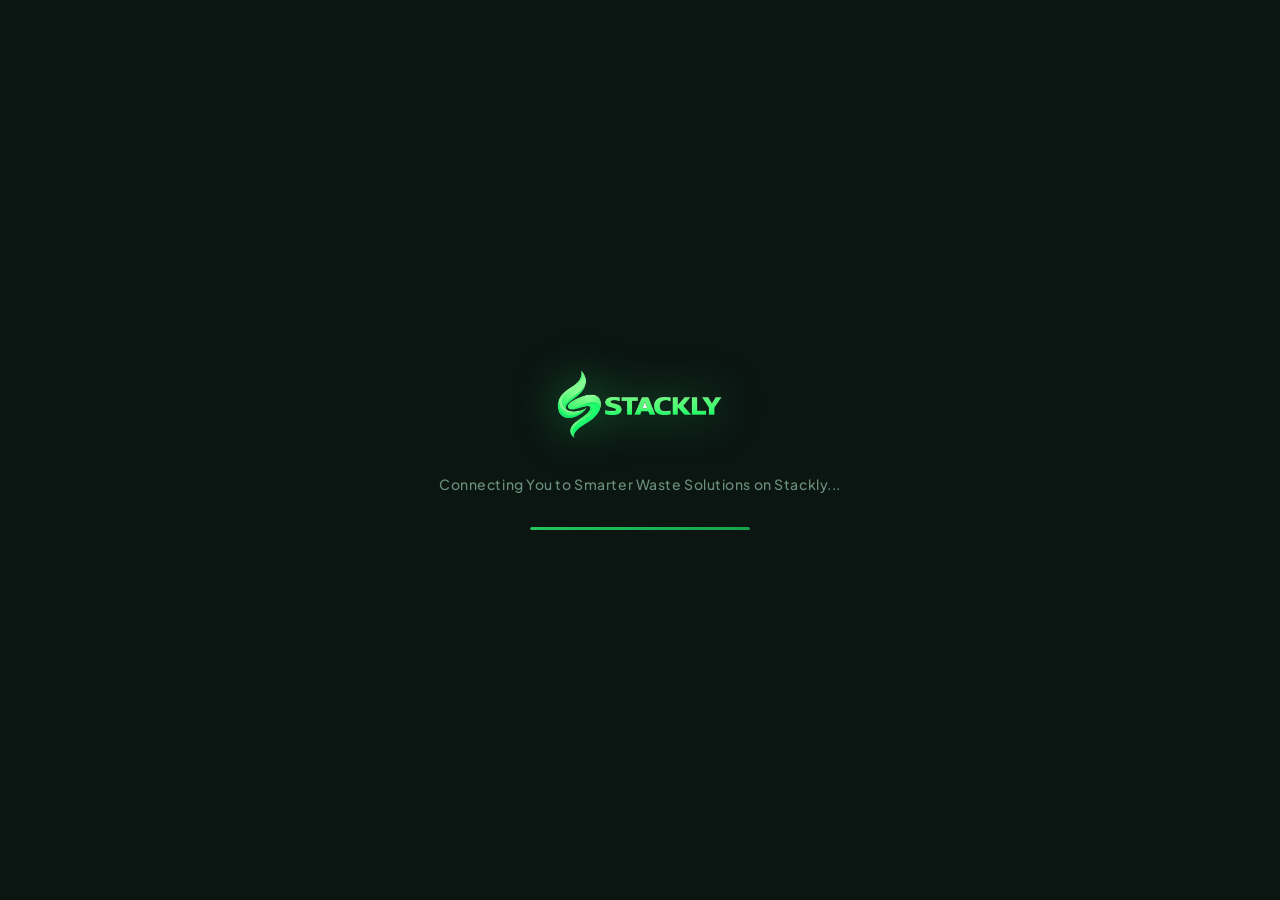
==== commit 1adbfb91: "Add files via upload" ====
--- a/index.html
+++ b/index.html
@@ -91,7 +91,7 @@
       <div class="container">
         <div class="hero-content">
           <div class="hero-badge"><i class="fa-solid fa-recycle"></i> 1,474+ Verified Waste Management Services on Stackly</div>
-          <h1 class="hero-title">Smarter <span class="accent">Waste</span> Management Starts Here</h1>
+          <h1 class="hero-title" style="font-size: clamp(32px, 8vw, 64px);">Smarter <span class="accent">Waste</span> Management Starts Here</h1>
           <p class="hero-subtitle">Discover certified waste collectors, recyclers, treatment plants & hazardous disposal experts across India. One platform. Every waste type. Fully compliant.</p>
 
           <!-- Search Bar -->
@@ -149,48 +149,112 @@
         </div>
         <div class="categories-grid">
           <a href="jobs.html" class="category-card" style="text-decoration:none;display:block;">
-            <div class="cat-icon"><i class="fa-solid fa-mobile-screen"></i></div>
+            <img src="https://tidyup.com.au/wp-content/uploads/2020/09/electronic-waste.jpg" alt="E-Waste" style="width:100%;height:180px;object-fit:cover;border-radius:16px 16px 0 0;" />
             <h3>E-Waste</h3>
             <p>320 services</p>
           </a>
           <a href="jobs.html" class="category-card" style="text-decoration:none;display:block;">
-            <div class="cat-icon"><i class="fa-solid fa-industry"></i></div>
+            <img src="https://tse4.mm.bing.net/th/id/OIP.5S8AWn6uXZgGkSmkIqcHCgHaFj?pid=Api&P=0&h=180" alt="Industrial Waste" style="width:100%;height:180px;object-fit:cover;border-radius:16px 16px 0 0;" />
             <h3>Industrial Waste</h3>
             <p>218 services</p>
           </a>
           <a href="jobs.html" class="category-card" style="text-decoration:none;display:block;">
-            <div class="cat-icon"><i class="fa-solid fa-trash-can"></i></div>
+            <img src="https://www.siamcitycement.com/ckeditor/upload/files/id25/ecocycle_lk/services_solutions/municipal-solid-waste-management/eco_lk_municipal_04.png" alt="Municipal Solid Waste" style="width:100%;height:180px;object-fit:cover;border-radius:16px 16px 0 0;" />
             <h3>Municipal Solid Waste</h3>
             <p>185 services</p>
           </a>
           <a href="jobs.html" class="category-card" style="text-decoration:none;display:block;">
-            <div class="cat-icon"><i class="fa-solid fa-syringe"></i></div>
+            <img src="https://tse4.mm.bing.net/th/id/OIP.GJnKakd7Z2qwBuxGkOmd2AHaFK?pid=Api&P=0&h=180" alt="Biomedical Waste" style="width:100%;height:180px;object-fit:cover;border-radius:16px 16px 0 0;" />
             <h3>Biomedical Waste</h3>
             <p>142 services</p>
           </a>
           <a href="jobs.html" class="category-card" style="text-decoration:none;display:block;">
-            <div class="cat-icon"><i class="fa-solid fa-flask"></i></div>
+            <img src="https://tse4.mm.bing.net/th/id/OIP.5S8AWn6uXZgGkSmkIqcHCgHaFj?pid=Api&P=0&h=180" alt="Chemical / Hazardous" style="width:100%;height:180px;object-fit:cover;border-radius:16px 16px 0 0;" />
             <h3>Chemical / Hazardous</h3>
             <p>198 services</p>
           </a>
           <a href="jobs.html" class="category-card" style="text-decoration:none;display:block;">
-            <div class="cat-icon"><i class="fa-solid fa-seedling"></i></div>
+            <img src="https://tse2.mm.bing.net/th/id/OIP.k7Hi6Ob3ihENMQX1rbJ-VQHaEc?pid=Api&P=0&h=180" alt="Organic / Compost" style="width:100%;height:180px;object-fit:cover;border-radius:16px 16px 0 0;" />
             <h3>Organic / Compost</h3>
             <p>96 services</p>
           </a>
           <a href="jobs.html" class="category-card" style="text-decoration:none;display:block;">
-            <div class="cat-icon"><i class="fa-solid fa-bottle-water"></i></div>
+            <img src="https://www.zerowastesolutions.com/wp-content/uploads/waste-management-image-1.webp" alt="Plastic Recycling" style="width:100%;height:180px;object-fit:cover;border-radius:16px 16px 0 0;" />
             <h3>Plastic Recycling</h3>
             <p>110 services</p>
           </a>
           <a href="jobs.html" class="category-card" style="text-decoration:none;display:block;">
-            <div class="cat-icon"><i class="fa-solid fa-droplet"></i></div>
+            <img src="https://www.constructionworld.in/assets/uploads/206514c76ccabeaf74da38cbda49ee64e6293.webp" alt="Wastewater Treatment" style="width:100%;height:180px;object-fit:cover;border-radius:16px 16px 0 0;" />
             <h3>Wastewater Treatment</h3>
             <p>134 services</p>
           </a>
         </div>
       </div>
     </section>
+
+
+    <!-- PROFESSIONAL SERVICES SHOWCASE -->
+    <section class="services-showcase" style="padding:80px 0; background: linear-gradient(135deg, rgba(34,197,94,0.1), rgba(59,130,246,0.1));">
+      <div class="container">
+        <div class="section-header">
+          <div class="section-badge">Our Solutions</div>
+          <h2>Comprehensive <span class="accent">Waste Management Services</span></h2>
+          <p>Professional waste handling across all categories with certified expertise</p>
+        </div>
+        <div style="display: grid; grid-template-columns: repeat(auto-fit, minmax(280px, 1fr)); gap: 24px; margin-top: 48px;">
+          
+          <div style="background: white; border-radius: 16px; overflow: hidden; box-shadow: 0 10px 30px rgba(0,0,0,0.1); transition: all 0.3s;" onmouseover="this.style.transform='translateY(-8px)'; this.style.boxShadow='0 20px 40px rgba(0,0,0,0.15)'" onmouseout="this.style.transform=''; this.style.boxShadow='0 10px 30px rgba(0,0,0,0.1)'">
+            <img src="https://tse2.mm.bing.net/th/id/OIP.e2q3HGK3pIbI-hIzPM1hnwHaEL?pid=Api&P=0&h=180" alt="Collection" style="width:100%; height:200px; object-fit:cover;"/>
+            <div style="padding: 24px;">
+              <h4 style="color: #1f2937; font-size: 18px; margin-bottom: 8px;">Collection & Transportation</h4>
+              <p style="color: #6b7280; font-size: 14px;">Scheduled pickup and safe transport of all waste types</p>
+            </div>
+          </div>
+
+          <div style="background: white; border-radius: 16px; overflow: hidden; box-shadow: 0 10px 30px rgba(0,0,0,0.1); transition: all 0.3s;" onmouseover="this.style.transform='translateY(-8px)'; this.style.boxShadow='0 20px 40px rgba(0,0,0,0.15)'" onmouseout="this.style.transform=''; this.style.boxShadow='0 10px 30px rgba(0,0,0,0.1)'">
+            <img src="https://biocure.co.za/wp-content/uploads/2026/02/How-a-Waste-Management-System-Wo.webp" alt="Sorting" style="width:100%; height:200px; object-fit:cover;"/>
+            <div style="padding: 24px;">
+              <h4 style="color: #1f2937; font-size: 18px; margin-bottom: 8px;">Sorting & Segregation</h4>
+              <p style="color: #6b7280; font-size: 14px;">Expert waste segregation and categorization services</p>
+            </div>
+          </div>
+
+          <div style="background: white; border-radius: 16px; overflow: hidden; box-shadow: 0 10px 30px rgba(0,0,0,0.1); transition: all 0.3s;" onmouseover="this.style.transform='translateY(-8px)'; this.style.boxShadow='0 20px 40px rgba(0,0,0,0.15)'" onmouseout="this.style.transform=''; this.style.boxShadow='0 10px 30px rgba(0,0,0,0.1)'">
+            <img src="https://www.zerowastesolutions.com/wp-content/uploads/waste-management-image-1.webp" alt="Recycling" style="width:100%; height:200px; object-fit:cover;"/>
+            <div style="padding: 24px;">
+              <h4 style="color: #1f2937; font-size: 18px; margin-bottom: 8px;">Recycling & Processing</h4>
+              <p style="color: #6b7280; font-size: 14px;">State-of-the-art recycling facilities and equipment</p>
+            </div>
+          </div>
+
+          <div style="background: white; border-radius: 16px; overflow: hidden; box-shadow: 0 10px 30px rgba(0,0,0,0.1); transition: all 0.3s;" onmouseover="this.style.transform='translateY(-8px)'; this.style.boxShadow='0 20px 40px rgba(0,0,0,0.15)'" onmouseout="this.style.transform=''; this.style.boxShadow='0 10px 30px rgba(0,0,0,0.1)'">
+            <img src="https://artificall.com/wp-content/uploads/2026/02/Waste-Management-Analysis.webp" alt="Treatment" style="width:100%; height:200px; object-fit:cover;"/>
+            <div style="padding: 24px;">
+              <h4 style="color: #1f2937; font-size: 18px; margin-bottom: 8px;">Treatment & Disposal</h4>
+              <p style="color: #6b7280; font-size: 14px;">Safe and compliant waste treatment and disposal</p>
+            </div>
+          </div>
+
+          <div style="background: white; border-radius: 16px; overflow: hidden; box-shadow: 0 10px 30px rgba(0,0,0,0.1); transition: all 0.3s;" onmouseover="this.style.transform='translateY(-8px)'; this.style.boxShadow='0 20px 40px rgba(0,0,0,0.15)'" onmouseout="this.style.transform=''; this.style.boxShadow='0 10px 30px rgba(0,0,0,0.1)'">
+            <img src="https://tse4.mm.bing.net/th/id/OIP.GJnKakd7Z2qwBuxGkOmd2AHaFK?pid=Api&P=0&h=180" alt="Compliance" style="width:100%; height:200px; object-fit:cover;"/>
+            <div style="padding: 24px;">
+              <h4 style="color: #1f2937; font-size: 18px; margin-bottom: 8px;">Environmental Compliance</h4>
+              <p style="color: #6b7280; font-size: 14px;">Full regulatory compliance and certifications</p>
+            </div>
+          </div>
+
+          <div style="background: white; border-radius: 16px; overflow: hidden; box-shadow: 0 10px 30px rgba(0,0,0,0.1); transition: all 0.3s;" onmouseover="this.style.transform='translateY(-8px)'; this.style.boxShadow='0 20px 40px rgba(0,0,0,0.15)'" onmouseout="this.style.transform=''; this.style.boxShadow='0 10px 30px rgba(0,0,0,0.1)'">
+            <img src="https://artificall.com/wp-content/uploads/2026/02/Waste-Management-Analysis.webp" alt="Consulting" style="width:100%; height:200px; object-fit:cover;"/>
+            <div style="padding: 24px;">
+              <h4 style="color: #1f2937; font-size: 18px; margin-bottom: 8px;">Waste Audit & Consulting</h4>
+              <p style="color: #6b7280; font-size: 14px;">Expert consulting and waste audit services</p>
+            </div>
+          </div>
+
+        </div>
+      </div>
+    </section>
+
 
     <!-- FEATURED SERVICES -->
     <section class="jobs" id="jobs">
@@ -204,7 +268,7 @@
 
           <div class="job-card featured">
             <div class="job-top">
-              <div class="company-logo google"><i class="fa-solid fa-mobile-screen"></i></div>
+              <div class="company-logo" style="background: url('https://tidyup.com.au/wp-content/uploads/2020/09/electronic-waste.jpg') center/cover no-repeat;"></div>
               <span class="job-badge">Verified</span>
             </div>
             <h3 class="job-title">E-Waste Collection & Recycling</h3>
@@ -220,7 +284,7 @@
 
           <div class="job-card">
             <div class="job-top">
-              <div class="company-logo meta"><i class="fa-solid fa-trash-can"></i></div>
+              <div class="company-logo" style="background: url('https://www.siamcitycement.com/ckeditor/upload/files/id25/ecocycle_lk/services_solutions/municipal-solid-waste-management/eco_lk_municipal_04.png') center/cover no-repeat;"></div>
               <span class="job-badge new">New</span>
             </div>
             <h3 class="job-title">Municipal Solid Waste Management</h3>
@@ -236,7 +300,7 @@
 
           <div class="job-card">
             <div class="job-top">
-              <div class="company-logo amazon"><i class="fa-solid fa-flask"></i></div>
+              <div class="company-logo" style="background: url('https://tse4.mm.bing.net/th/id/OIP.5S8AWn6uXZgGkSmkIqcHCgHaFj?pid=Api&P=0&h=180') center/cover no-repeat;"></div>
               <span class="job-badge">Top Rated</span>
             </div>
             <h3 class="job-title">Industrial Hazardous Waste Disposal</h3>
@@ -252,7 +316,7 @@
 
           <div class="job-card">
             <div class="job-top">
-              <div class="company-logo microsoft"><i class="fa-solid fa-droplet"></i></div>
+              <div class="company-logo" style="background: url('https://www.constructionworld.in/assets/uploads/206514c76ccabeaf74da38cbda49ee64e6293.webp') center/cover no-repeat;"></div>
               <span class="job-badge new">New</span>
             </div>
             <h3 class="job-title">Wastewater Treatment Plant Operation</h3>
@@ -268,7 +332,7 @@
 
           <div class="job-card">
             <div class="job-top">
-              <div class="company-logo apple"><i class="fa-solid fa-syringe"></i></div>
+              <div class="company-logo" style="background: url('https://tse4.mm.bing.net/th/id/OIP.GJnKakd7Z2qwBuxGkOmd2AHaFK?pid=Api&P=0&h=180') center/cover no-repeat;"></div>
               <span class="job-badge">Featured</span>
             </div>
             <h3 class="job-title">Biomedical Waste Collection & Treatment</h3>
@@ -284,7 +348,7 @@
 
           <div class="job-card">
             <div class="job-top">
-              <div class="company-logo netflix"><i class="fa-solid fa-bottle-water"></i></div>
+              <div class="company-logo" style="background: url('https://www.zerowastesolutions.com/wp-content/uploads/waste-management-image-1.webp') center/cover no-repeat;"></div>
               <span class="job-badge new">New</span>
             </div>
             <h3 class="job-title">Plastic Waste Recycling & Granulation</h3>
@@ -397,10 +461,10 @@
         </div>
         <div class="testimonials-grid">
           <div class="testimonial-card">
+            <img src="assets/images/arun-kumar-client.jpg" alt="Arun Kumar" style="width:100%;height:250px;object-fit:cover;border-radius:12px;margin-bottom:16px;" />
             <div class="stars">★★★★★</div>
             <p>"We found a certified e-waste recycler through Stackly within 2 days. Our IT park in Peelamedu now disposes of all electronic waste compliantly. Stackly is the best waste management portal!"</p>
             <div class="testimonial-author">
-              <div class="author-avatar av1">A</div>
               <div>
                 <strong>Arun Kumar</strong>
                 <span>IT Park Facility Manager</span>
@@ -408,10 +472,10 @@
             </div>
           </div>
           <div class="testimonial-card featured-testimonial">
+            <img src="assets/images/priya-lakshmi-client.jpg" alt="Priya Lakshmi" style="width:100%;height:250px;object-fit:cover;border-radius:12px;margin-bottom:16px;" />
             <div class="stars">★★★★★</div>
             <p>"As an operations head, Stackly helped us onboard 3 different waste vendors for our factory in one week. The quality of certified providers is outstanding. Highly recommended!"</p>
             <div class="testimonial-author">
-              <div class="author-avatar av2">P</div>
               <div>
                 <strong>Priya Lakshmi</strong>
                 <span>Operations Head, Roots Industries</span>
@@ -419,12 +483,12 @@
             </div>
           </div>
           <div class="testimonial-card">
+            <img src="assets/images/karthick-rajan-client.jpg" alt="Karthick Rajan" style="width:100%;height:250px;object-fit:cover;border-radius:12px;margin-bottom:16px;" />
             <div class="stars">★★★★★</div>
             <p>"After struggling with biomedical waste compliance, we connected through Stackly and got a CPCB-certified vendor in SIPCOT within 3 days. Our hospital is now 100% compliant!"</p>
             <div class="testimonial-author">
-              <div class="author-avatar av3">K</div>
               <div>
-                <strong>Karthik Rajan</strong>
+                <strong>Karthick Rajan</strong>
                 <span>Administrator, KG Hospital Coimbatore</span>
               </div>
             </div>
--- a/assets/css/style.css
+++ b/assets/css/style.css
@@ -384,6 +384,21 @@
 .category-card h3 { font-size: 14px; font-weight: 700; color: #fff; margin-bottom: 6px; }
 .category-card p { font-size: 12px; color: var(--text-muted); font-weight: 500; }
 
+/* Colored category icon variants — gives each waste type a distinct visual identity */
+.cat-icon.ic-ewaste, .cat-big-icon.ic-ewaste { background: linear-gradient(135deg,#22c55e,#16a34a); border-color: transparent; color: #fff; }
+.cat-icon.ic-industrial, .cat-big-icon.ic-industrial { background: linear-gradient(135deg,#f59e0b,#d97706); border-color: transparent; color: #fff; }
+.cat-icon.ic-municipal, .cat-big-icon.ic-municipal { background: linear-gradient(135deg,#ef4444,#b91c1c); border-color: transparent; color: #fff; }
+.cat-icon.ic-biomedical, .cat-big-icon.ic-biomedical { background: linear-gradient(135deg,#3b82f6,#1d4ed8); border-color: transparent; color: #fff; }
+.cat-icon.ic-chemical, .cat-big-icon.ic-chemical { background: linear-gradient(135deg,#a855f7,#7e22ce); border-color: transparent; color: #fff; }
+.cat-icon.ic-organic, .cat-big-icon.ic-organic { background: linear-gradient(135deg,#84cc16,#65a30d); border-color: transparent; color: #fff; }
+.cat-icon.ic-plastic, .cat-big-icon.ic-plastic { background: linear-gradient(135deg,#06b6d4,#0e7490); border-color: transparent; color: #fff; }
+.cat-icon.ic-water, .cat-big-icon.ic-water { background: linear-gradient(135deg,#0ea5e9,#0369a1); border-color: transparent; color: #fff; }
+.cat-icon.ic-construction, .cat-big-icon.ic-construction { background: linear-gradient(135deg,#78716c,#57534e); border-color: transparent; color: #fff; }
+.cat-icon.ic-textile, .cat-big-icon.ic-textile { background: linear-gradient(135deg,#ec4899,#be185d); border-color: transparent; color: #fff; }
+.cat-icon.ic-paper, .cat-big-icon.ic-paper { background: linear-gradient(135deg,#eab308,#a16207); border-color: transparent; color: #fff; }
+.cat-icon.ic-consult, .cat-big-icon.ic-consult { background: linear-gradient(135deg,#6366f1,#4338ca); border-color: transparent; color: #fff; }
+.category-card:hover .cat-icon.ic-ewaste, .category-card:hover .cat-icon.ic-industrial, .category-card:hover .cat-icon.ic-municipal, .category-card:hover .cat-icon.ic-biomedical, .category-card:hover .cat-icon.ic-chemical, .category-card:hover .cat-icon.ic-organic, .category-card:hover .cat-icon.ic-plastic, .category-card:hover .cat-icon.ic-water, .category-card:hover .cat-icon.ic-construction, .category-card:hover .cat-icon.ic-textile, .category-card:hover .cat-icon.ic-paper, .category-card:hover .cat-icon.ic-consult { filter: brightness(1.12); transform: scale(1.05); }
+
 /* ══════════════════════════
    SERVICE CARDS (was "jobs")
 ══════════════════════════ */
@@ -414,6 +429,13 @@
   font-size: 20px; flex-shrink: 0;
 }
 /* Waste-themed company colours */
+.company-logo.ic-ewaste { background: linear-gradient(135deg,#22c55e,#16a34a); color: #fff; border: 1px solid transparent; }
+.company-logo.ic-municipal { background: linear-gradient(135deg,#ef4444,#b91c1c); color: #fff; border: 1px solid transparent; }
+.company-logo.ic-hazardous { background: linear-gradient(135deg,#a855f7,#7e22ce); color: #fff; border: 1px solid transparent; }
+.company-logo.ic-water { background: linear-gradient(135deg,#0ea5e9,#0369a1); color: #fff; border: 1px solid transparent; }
+.company-logo.ic-biomedical { background: linear-gradient(135deg,#3b82f6,#1d4ed8); color: #fff; border: 1px solid transparent; }
+.company-logo.ic-plastic { background: linear-gradient(135deg,#06b6d4,#0e7490); color: #fff; border: 1px solid transparent; }
+/* Legacy aliases (kept for backward compatibility) */
 .company-logo.google { background: rgba(34,197,94,0.15); color: #4ade80; border: 1px solid rgba(34,197,94,0.25); }
 .company-logo.meta { background: rgba(163,230,53,0.15); color: #a3e635; border: 1px solid rgba(163,230,53,0.25); }
 .company-logo.amazon { background: rgba(16,185,129,0.15); color: #34d399; border: 1px solid rgba(16,185,129,0.25); }
@@ -635,7 +657,7 @@
   .nav-container { padding: 0 16px; }
   .nav-logo-img { height: 30px; max-width: 125px; }
   .hero { padding: 95px 0 60px; }
-  .hero-title { letter-spacing: -1.5px; }
+  .hero-title { letter-spacing: -1.5px; font-size: clamp(24px, 6vw, 48px); }
   .hero-subtitle { font-size: 15px; }
   .search-box { flex-direction: column; border-radius: 16px; gap: 0; }
   .search-field { padding: 13px 16px; width: 100%; }
@@ -661,6 +683,11 @@
   .company-card { padding: 20px 12px; }
   .testimonials { padding: 70px 0; }
   .testimonials-grid { grid-template-columns: 1fr; }
+  .testimonial-card img { height: 180px; }
+  .blog-grid { grid-template-columns: 1fr; }
+  .blog-thumb { padding: 20px 12px; }
+  .team-grid { grid-template-columns: 1fr; }
+  .team-card img { height: 180px; }
   .cta-section { padding: 50px 0; }
   .cta-box { padding: 28px 20px; }
   .cta-actions { flex-direction: column; width: 100%; }
@@ -680,3 +707,35 @@
   .hero-title { font-size: 34px; }
   .categories-grid { grid-template-columns: repeat(2, 1fr); }
 }
+
+/* Professional Image Styling */
+.category-card img {
+  width: 100%;
+  height: 180px;
+  object-fit: cover;
+  border-radius: 16px 16px 0 0;
+  transition: transform 0.3s ease;
+}
+
+.category-card:hover img {
+  transform: scale(1.05);
+}
+
+.company-logo {
+  background-size: cover;
+  background-position: center;
+  background-repeat: no-repeat;
+}
+
+.job-card img {
+  border-radius: 12px;
+}
+
+/* Professional service cards */
+.service-card img {
+  width: 100%;
+  height: 150px;
+  object-fit: cover;
+  border-radius: 12px;
+  margin-bottom: 16px;
+}
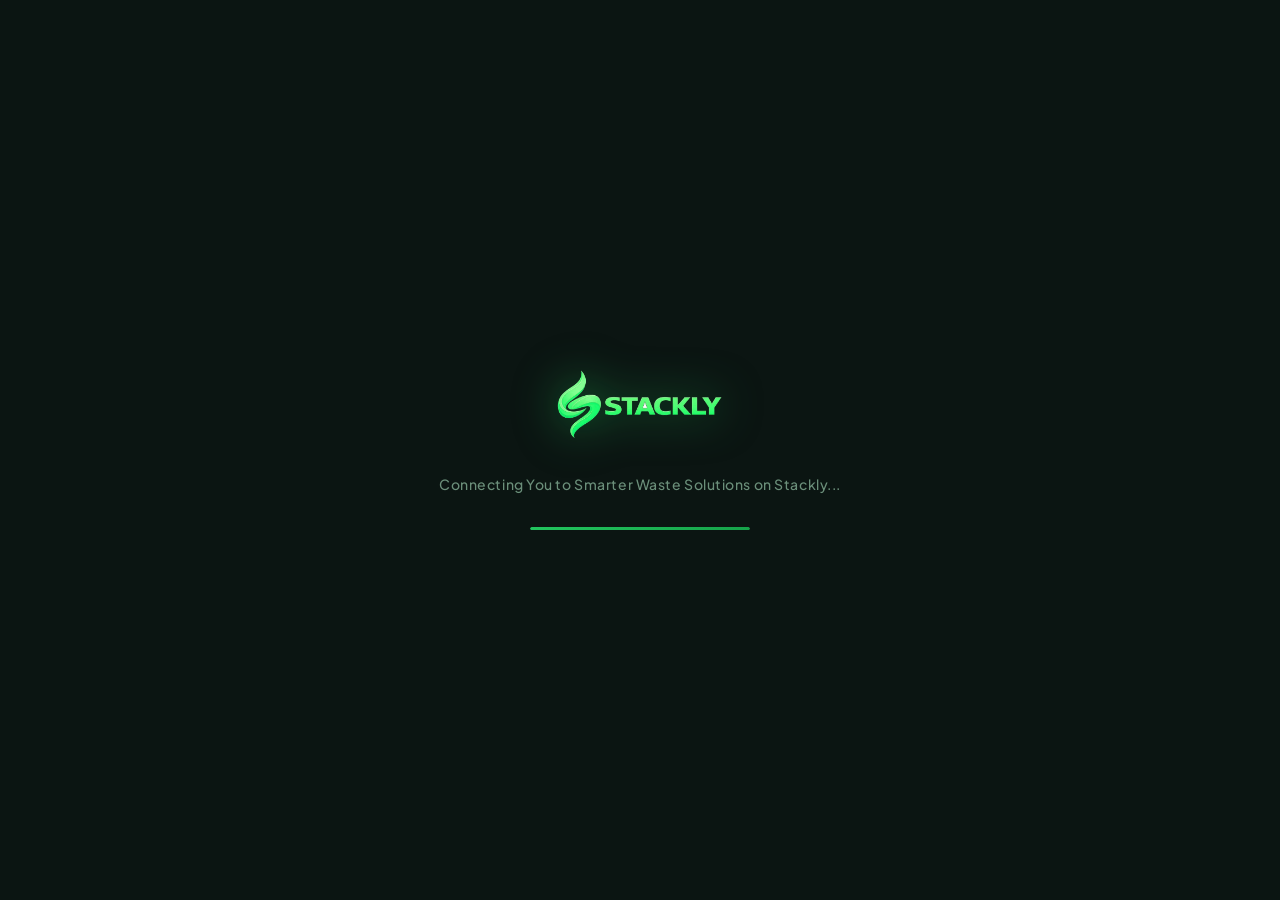
==== commit 097e00a6: "Add files via upload" ====
--- a/index.html
+++ b/index.html
@@ -267,8 +267,9 @@
         <div class="jobs-grid">
 
           <div class="job-card featured">
+            <img class="job-card-img" src="https://tidyup.com.au/wp-content/uploads/2020/09/electronic-waste.jpg" alt="E-Waste Collection" />
+            <div class="job-card-body">
             <div class="job-top">
-              <div class="company-logo" style="background: url('https://tidyup.com.au/wp-content/uploads/2020/09/electronic-waste.jpg') center/cover no-repeat;"></div>
               <span class="job-badge">Verified</span>
             </div>
             <h3 class="job-title">E-Waste Collection & Recycling</h3>
@@ -280,11 +281,13 @@
             <div class="job-salary">₹2/kg – ₹15/kg (buy-back rates)</div>
             <div class="job-tags"><span>Computers</span><span>Phones</span><span>Batteries</span></div>
             <a href="apply.html" class="btn-apply">Request Service</a>
+            </div><!-- /job-card-body -->
           </div>
 
           <div class="job-card">
+            <img class="job-card-img" src="https://www.siamcitycement.com/ckeditor/upload/files/id25/ecocycle_lk/services_solutions/municipal-solid-waste-management/eco_lk_municipal_04.png" alt="Municipal Solid Waste" />
+            <div class="job-card-body">
             <div class="job-top">
-              <div class="company-logo" style="background: url('https://www.siamcitycement.com/ckeditor/upload/files/id25/ecocycle_lk/services_solutions/municipal-solid-waste-management/eco_lk_municipal_04.png') center/cover no-repeat;"></div>
               <span class="job-badge new">New</span>
             </div>
             <h3 class="job-title">Municipal Solid Waste Management</h3>
@@ -296,11 +299,13 @@
             <div class="job-salary">₹500 – ₹2,000/month (bulk contracts)</div>
             <div class="job-tags"><span>Residential</span><span>Commercial</span><span>Segregation</span></div>
             <a href="apply.html" class="btn-apply">Request Service</a>
+            </div><!-- /job-card-body -->
           </div>
 
           <div class="job-card">
+            <img class="job-card-img" src="https://tse4.mm.bing.net/th/id/OIP.5S8AWn6uXZgGkSmkIqcHCgHaFj?pid=Api&P=0&h=180" alt="Industrial Hazardous Waste" />
+            <div class="job-card-body">
             <div class="job-top">
-              <div class="company-logo" style="background: url('https://tse4.mm.bing.net/th/id/OIP.5S8AWn6uXZgGkSmkIqcHCgHaFj?pid=Api&P=0&h=180') center/cover no-repeat;"></div>
               <span class="job-badge">Top Rated</span>
             </div>
             <h3 class="job-title">Industrial Hazardous Waste Disposal</h3>
@@ -312,11 +317,13 @@
             <div class="job-salary">Custom pricing (volume-based)</div>
             <div class="job-tags"><span>Chemicals</span><span>Solvents</span><span>Certified</span></div>
             <a href="apply.html" class="btn-apply">Request Service</a>
+            </div><!-- /job-card-body -->
           </div>
 
           <div class="job-card">
+            <img class="job-card-img" src="https://www.constructionworld.in/assets/uploads/206514c76ccabeaf74da38cbda49ee64e6293.webp" alt="Wastewater Treatment Plant" />
+            <div class="job-card-body">
             <div class="job-top">
-              <div class="company-logo" style="background: url('https://www.constructionworld.in/assets/uploads/206514c76ccabeaf74da38cbda49ee64e6293.webp') center/cover no-repeat;"></div>
               <span class="job-badge new">New</span>
             </div>
             <h3 class="job-title">Wastewater Treatment Plant Operation</h3>
@@ -328,11 +335,13 @@
             <div class="job-salary">₹50,000 – ₹5,00,000/month</div>
             <div class="job-tags"><span>Effluent</span><span>STP</span><span>ETP</span></div>
             <a href="apply.html" class="btn-apply">Request Service</a>
+            </div><!-- /job-card-body -->
           </div>
 
           <div class="job-card">
+            <img class="job-card-img" src="https://tse4.mm.bing.net/th/id/OIP.GJnKakd7Z2qwBuxGkOmd2AHaFK?pid=Api&P=0&h=180" alt="Biomedical Waste Treatment" />
+            <div class="job-card-body">
             <div class="job-top">
-              <div class="company-logo" style="background: url('https://tse4.mm.bing.net/th/id/OIP.GJnKakd7Z2qwBuxGkOmd2AHaFK?pid=Api&P=0&h=180') center/cover no-repeat;"></div>
               <span class="job-badge">Featured</span>
             </div>
             <h3 class="job-title">Biomedical Waste Collection & Treatment</h3>
@@ -344,11 +353,13 @@
             <div class="job-salary">₹3,000 – ₹15,000/month</div>
             <div class="job-tags"><span>Hospitals</span><span>Clinics</span><span>CPCB Certified</span></div>
             <a href="apply.html" class="btn-apply">Request Service</a>
+            </div><!-- /job-card-body -->
           </div>
 
           <div class="job-card">
+            <img class="job-card-img" src="https://www.zerowastesolutions.com/wp-content/uploads/waste-management-image-1.webp" alt="Plastic Waste Recycling" />
+            <div class="job-card-body">
             <div class="job-top">
-              <div class="company-logo" style="background: url('https://www.zerowastesolutions.com/wp-content/uploads/waste-management-image-1.webp') center/cover no-repeat;"></div>
               <span class="job-badge new">New</span>
             </div>
             <h3 class="job-title">Plastic Waste Recycling & Granulation</h3>
@@ -360,6 +371,7 @@
             <div class="job-salary">₹8/kg – ₹25/kg (material type)</div>
             <div class="job-tags"><span>PET</span><span>HDPE</span><span>PP</span></div>
             <a href="apply.html" class="btn-apply">Request Service</a>
+            </div><!-- /job-card-body -->
           </div>
 
         </div>
--- a/assets/css/style.css
+++ b/assets/css/style.css
@@ -407,8 +407,17 @@
 
 .job-card {
   background: var(--card-bg); border: 1px solid var(--card-border);
-  border-radius: var(--radius); padding: 24px;
+  border-radius: var(--radius); padding: 0;
   transition: all 0.3s; position: relative; overflow: hidden;
+}
+.job-card-img {
+  width: 100%; height: 200px; object-fit: cover; display: block;
+  transition: transform 0.35s ease;
+}
+.job-card:hover .job-card-img { transform: scale(1.04); }
+.job-card-body {
+  padding: 20px 22px 22px;
+  position: relative; z-index: 1;
 }
 .job-card::before {
   content: ''; position: absolute; inset: 0;
@@ -421,13 +430,14 @@
 
 .job-top {
   display: flex; align-items: flex-start; justify-content: space-between;
-  margin-bottom: 14px; position: relative; z-index: 1;
+  margin-bottom: 14px;
 }
 .company-logo {
-  width: 48px; height: 48px; border-radius: 13px;
-  display: flex; align-items: center; justify-content: center;
-  font-size: 20px; flex-shrink: 0;
-}
+  width: 40px; height: 40px; border-radius: 10px;
+  display: flex; align-items: center; justify-content: center;
+  font-size: 18px; flex-shrink: 0; overflow: hidden;
+}
+.company-logo img { width: 100%; height: 100%; object-fit: cover; }
 /* Waste-themed company colours */
 .company-logo.ic-ewaste { background: linear-gradient(135deg,#22c55e,#16a34a); color: #fff; border: 1px solid transparent; }
 .company-logo.ic-municipal { background: linear-gradient(135deg,#ef4444,#b91c1c); color: #fff; border: 1px solid transparent; }
